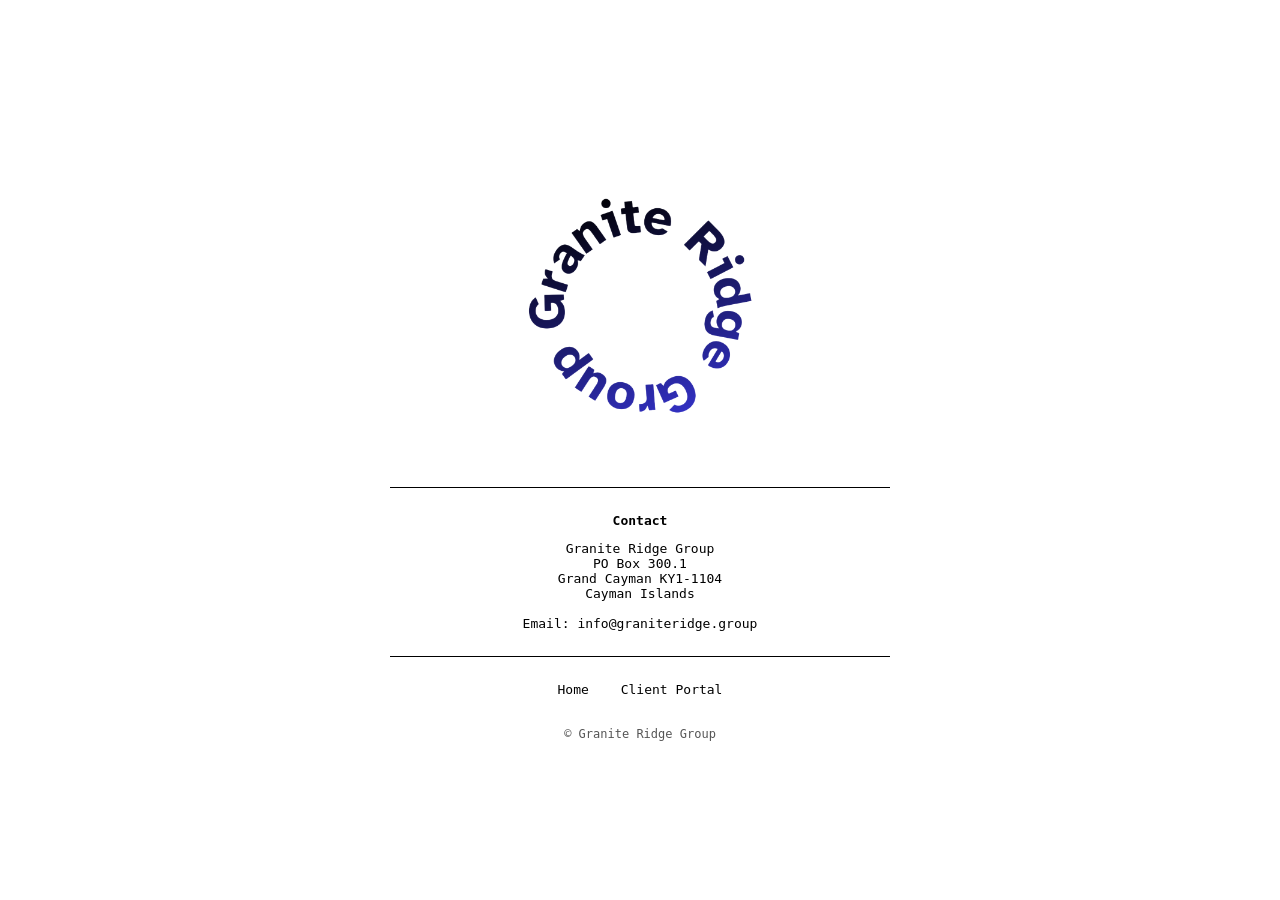
==== contact.html @ e4259f7f "Create contact.html" ====
<!DOCTYPE html>
<html>
<head>

<title>Contact — Granite Ridge Group</title>
<meta charset="utf-8">

<style>
body{
    background:#fff;
    font-family:monospace;
    margin:0;
    color:#000;
}

.container{
    display:flex;
    align-items:center;
    justify-content:center;
    height:100vh;
}

.content{
    width:500px;
    text-align:center;
}

.logo{
    width:60%;
}

.divider{
    border-top:1px solid #000;
    margin:25px 0;
}

nav a{
    margin:0 12px;
    text-decoration:none;
    color:#000;
}

nav a:hover{
    text-decoration:underline;
}

footer{
    margin-top:30px;
    font-size:12px;
    color:#555;
}
</style>

</head>

<body>

<div class="container">

<div class="content">

<img src="logo.png" class="logo">

<div class="divider"></div>

<b>Contact</b>

<p>

Granite Ridge Group<br>
PO Box 300.1<br>
Grand Cayman KY1-1104<br>
Cayman Islands<br><br>

Email: info@graniteridge.group
</p>

<div class="divider"></div>

<nav>
<a href="index.html">Home</a>
<a href="portal.html">Client Portal</a>
</nav>

<footer>
© Granite Ridge Group
</footer>

</div>

</div>

</body>
</html>
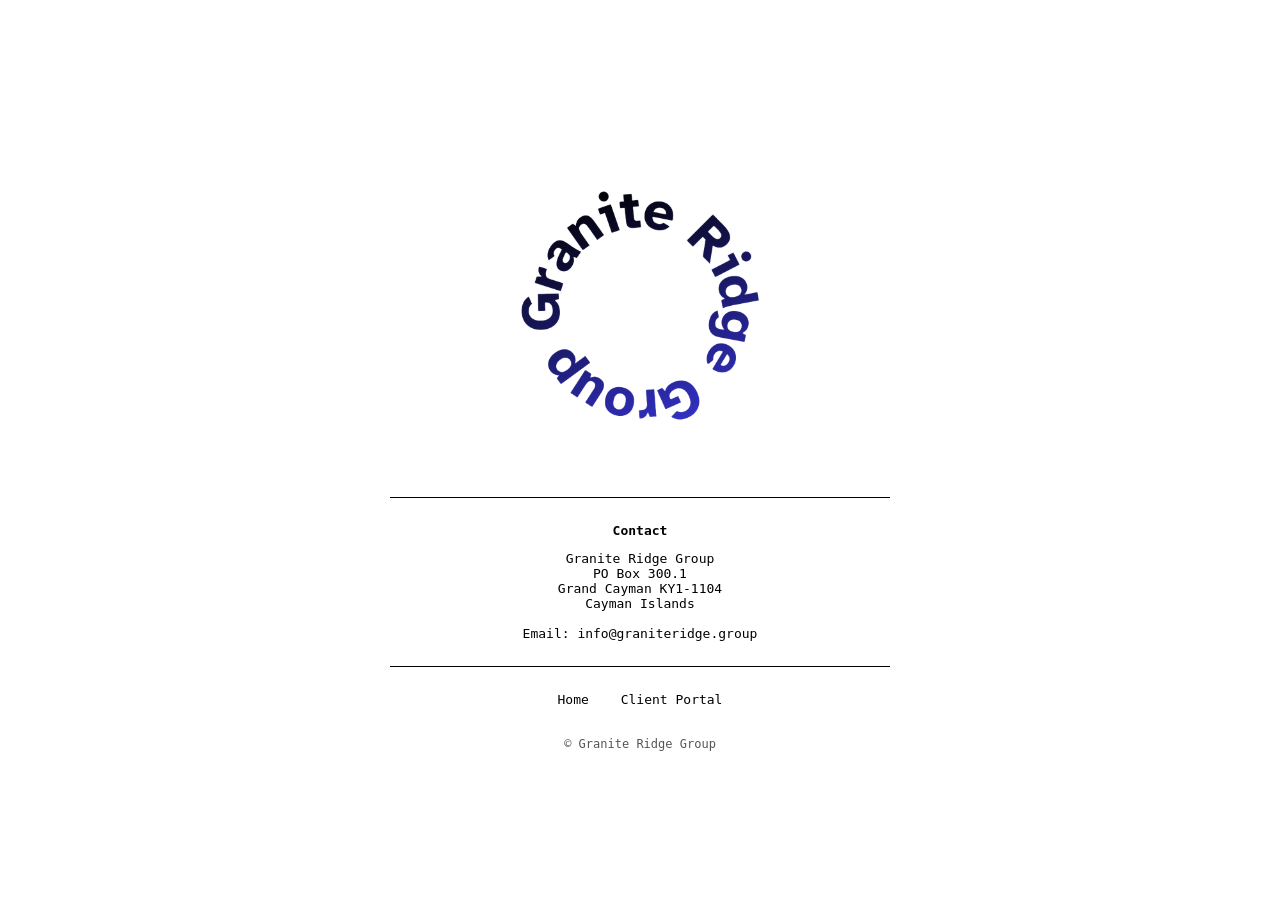
==== commit adffe7b0: "Update contact.html" ====
--- a/contact.html
+++ b/contact.html
@@ -4,6 +4,7 @@
 
 <title>Contact — Granite Ridge Group</title>
 <meta charset="utf-8">
+<meta name="viewport" content="width=device-width, initial-scale=1.0">
 
 <style>
 body{
@@ -21,12 +22,14 @@
 }
 
 .content{
-    width:500px;
+    width:90%;
+    max-width:500px;
     text-align:center;
 }
 
 .logo{
-    width:60%;
+    width:70%;
+    max-width:320px;
 }
 
 .divider{
@@ -48,6 +51,20 @@
     margin-top:30px;
     font-size:12px;
     color:#555;
+}
+
+
+@media (max-width:600px){
+
+body{
+    font-size:20px;
+}
+
+nav a{
+    display:block;
+    margin:10px 0;
+}
+
 }
 </style>
 
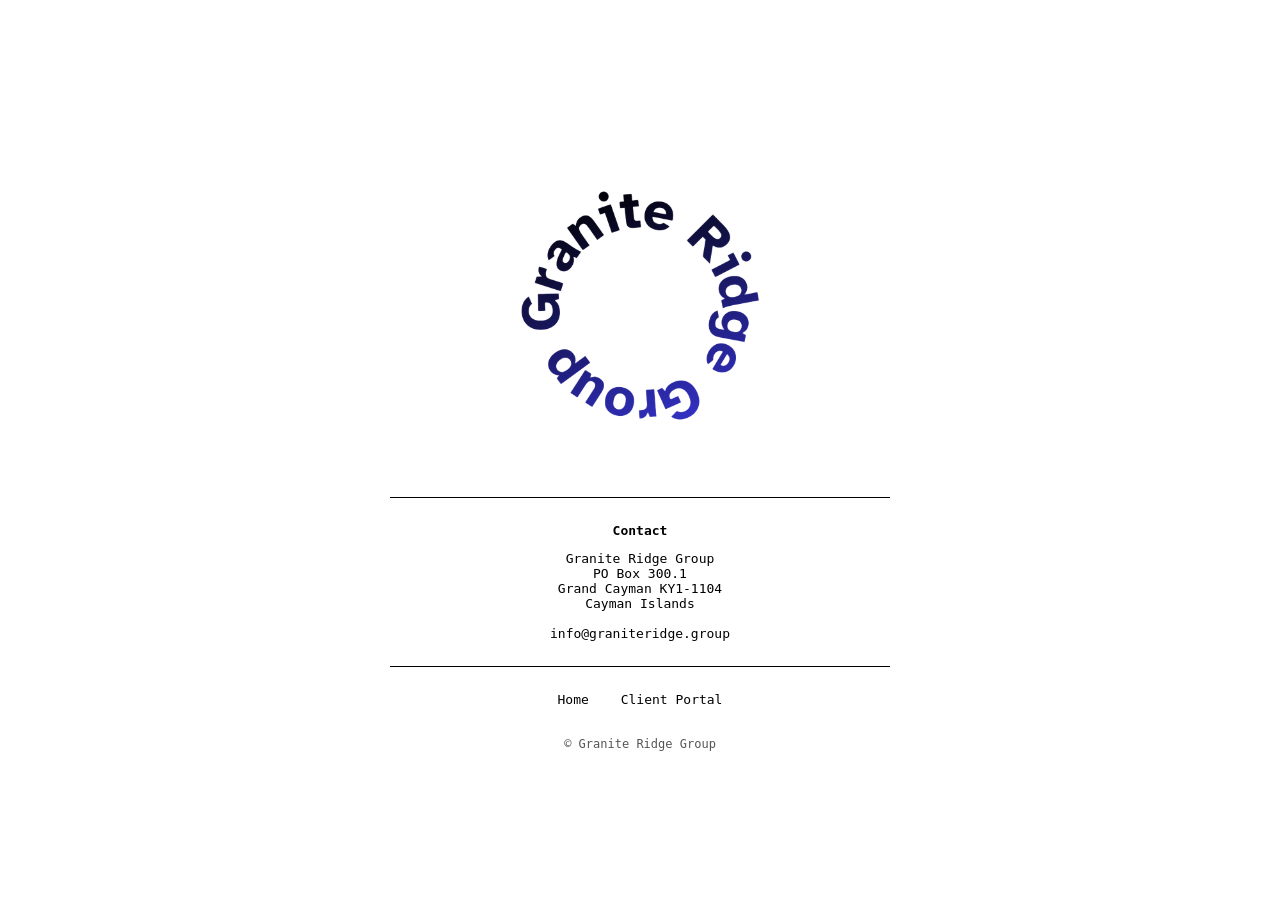
==== commit 1193dd51: "Update contact.html" ====
--- a/contact.html
+++ b/contact.html
@@ -89,7 +89,7 @@
 Grand Cayman KY1-1104<br>
 Cayman Islands<br><br>
 
-Email: info@graniteridge.group
+info@graniteridge.group
 </p>
 
 <div class="divider"></div>
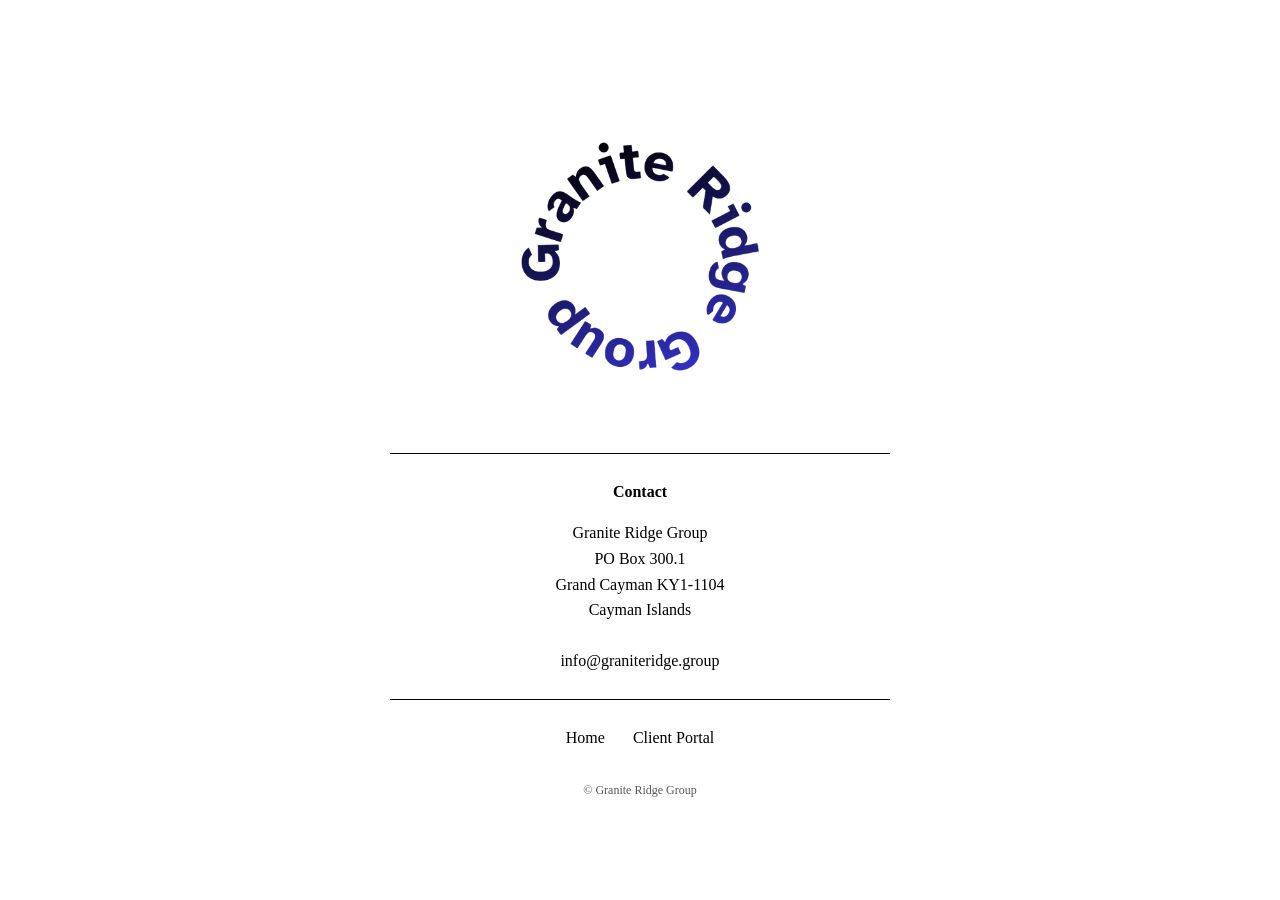
==== commit 697c589c: "Update contact.html" ====
--- a/contact.html
+++ b/contact.html
@@ -5,69 +5,8 @@
 <title>Contact — Granite Ridge Group</title>
 <meta charset="utf-8">
 <meta name="viewport" content="width=device-width, initial-scale=1.0">
-
-<style>
-body{
-    background:#fff;
-    font-family:monospace;
-    margin:0;
-    color:#000;
-}
-
-.container{
-    display:flex;
-    align-items:center;
-    justify-content:center;
-    height:100vh;
-}
-
-.content{
-    width:90%;
-    max-width:500px;
-    text-align:center;
-}
-
-.logo{
-    width:70%;
-    max-width:320px;
-}
-
-.divider{
-    border-top:1px solid #000;
-    margin:25px 0;
-}
-
-nav a{
-    margin:0 12px;
-    text-decoration:none;
-    color:#000;
-}
-
-nav a:hover{
-    text-decoration:underline;
-}
-
-footer{
-    margin-top:30px;
-    font-size:12px;
-    color:#555;
-}
-
-
-@media (max-width:600px){
-
-body{
-    font-size:20px;
-}
-
-nav a{
-    display:block;
-    margin:10px 0;
-}
-
-}
-</style>
-
+<link rel="stylesheet" href="style.css">
+    
 </head>
 
 <body>
--- a/style.css
+++ b/style.css
@@ -0,0 +1,108 @@
+body{
+    background:#fff;
+    font-family: Georgia, "Times New Roman", serif;
+    margin:0;
+    color:#000;
+    line-height:1.6;
+}
+
+.container{
+    display:flex;
+    align-items:center;
+    justify-content:center;
+    height:100vh;
+}
+
+.content{
+    width:90%;
+    max-width:500px;
+    text-align:center;
+}
+
+.logo{
+    width:70%;
+    max-width:320px;
+}
+
+.divider{
+    border-top:1px solid #000;
+    margin:25px 0;
+}
+
+/* Navigation */
+
+nav{
+    margin-top:20px;
+}
+
+nav a{
+    margin:0 12px;
+    text-decoration:none;
+    color:#000;
+}
+
+nav a:hover{
+    text-decoration:underline;
+}
+
+/* Footer */
+
+footer{
+    margin-top:30px;
+    font-size:12px;
+    color:#555;
+}
+
+/* Forms */
+
+input{
+    width:90%;
+    padding:8px;
+    margin-top:8px;
+    margin-bottom:12px;
+    border:1px solid #000;
+    font-family:inherit;
+}
+
+button{
+    width:100%;
+    padding:8px;
+    background:#000;
+    color:#fff;
+    border:none;
+    cursor:pointer;
+    font-family:inherit;
+}
+
+.links{
+    margin-top:10px;
+}
+
+.links a{
+    color:#000;
+    text-decoration:none;
+}
+
+.links a:hover{
+    text-decoration:underline;
+}
+
+#error{
+    display:none;
+    margin-top:15px;
+}
+
+/* Mobile */
+
+@media (max-width:600px){
+
+body{
+    font-size:14px;
+}
+
+nav a{
+    display:block;
+    margin:10px 0;
+}
+
+}
